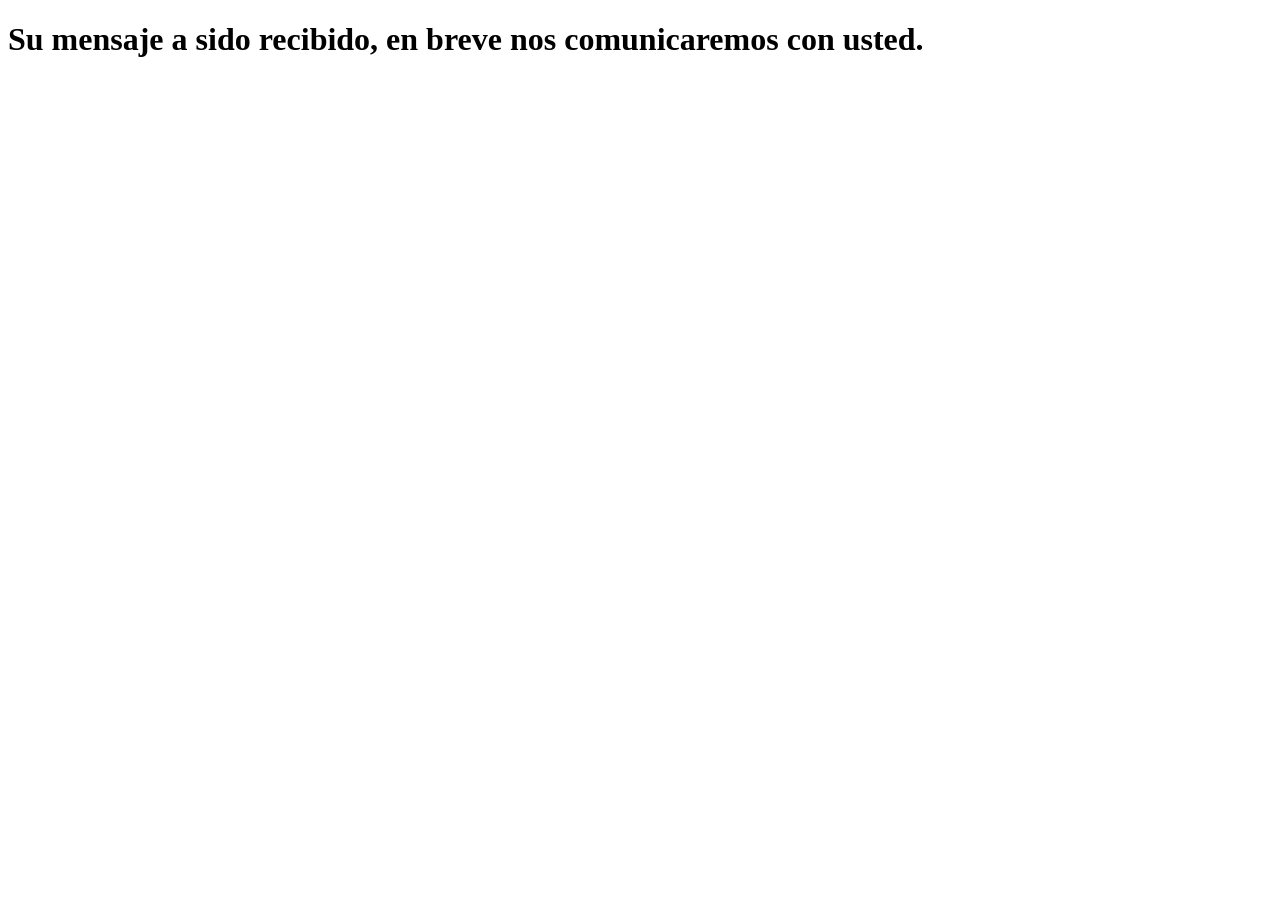
==== paginas/confirmacion.html @ ccc108dc "Actualizacion" ====
<!DOCTYPE html>
<html lang="en">
<head>
    <meta charset="UTF-8">
    <meta name="viewport" content="width=device-width, initial-scale=1.0">
    <title>Document</title>
</head>
<body>
    <h1>Su mensaje a sido recibido, en breve nos comunicaremos con usted.</h1>
</body>
</html>
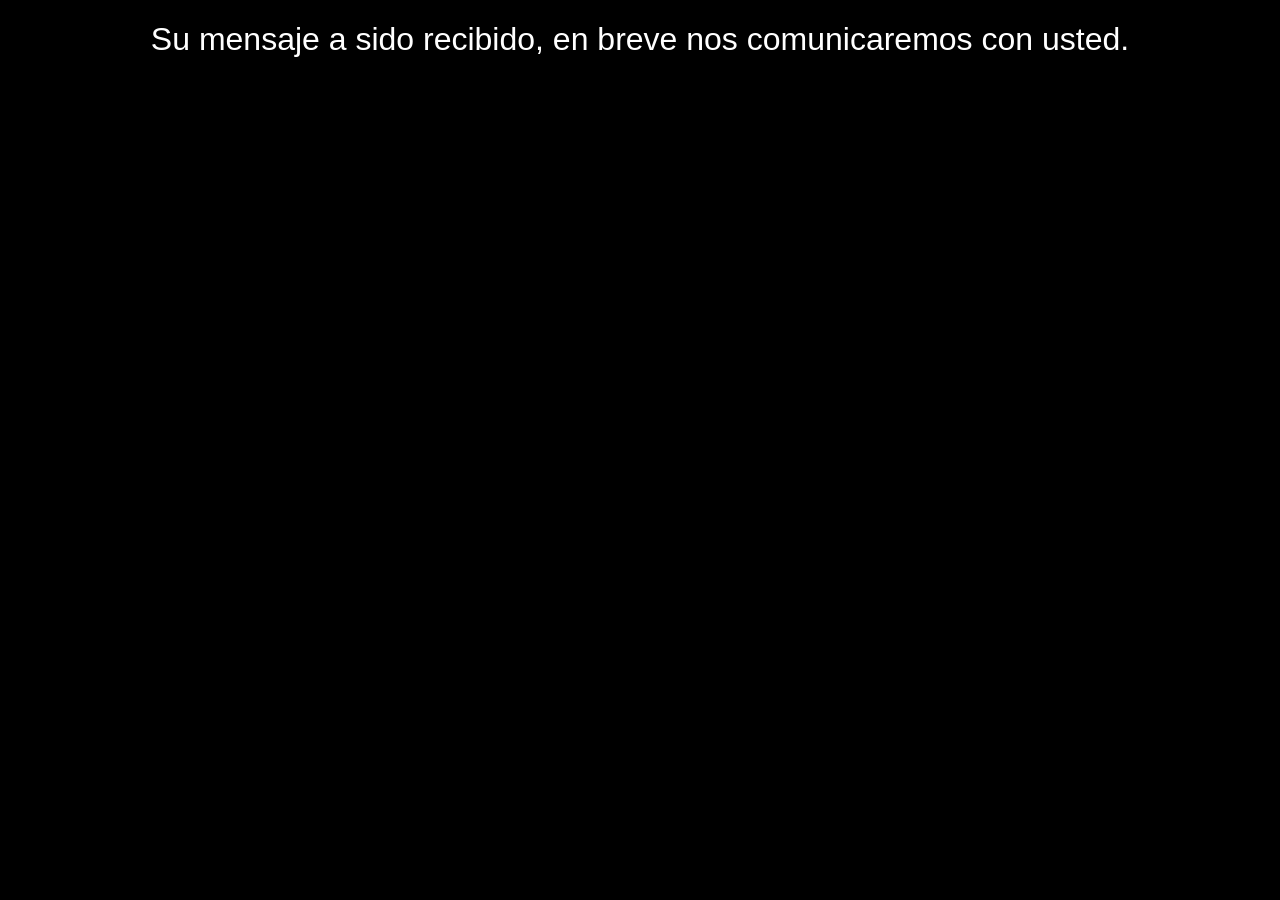
==== commit db1c1a37: "actualizacion" ====
--- a/paginas/confirmacion.html
+++ b/paginas/confirmacion.html
@@ -4,6 +4,7 @@
     <meta charset="UTF-8">
     <meta name="viewport" content="width=device-width, initial-scale=1.0">
     <title>Document</title>
+      <link rel="stylesheet" href="../css/confirmacion.css">
 </head>
 <body>
     <h1>Su mensaje a sido recibido, en breve nos comunicaremos con usted.</h1>
--- a/css/confirmacion.css
+++ b/css/confirmacion.css
@@ -0,0 +1,11 @@
+body{
+    background-color: black;
+}
+
+h1{
+    text-align: center;
+    color: white;
+    font-family: "Momo Trust Display", sans-serif;
+    font-weight: 400;
+    font-style: normal;
+}   
